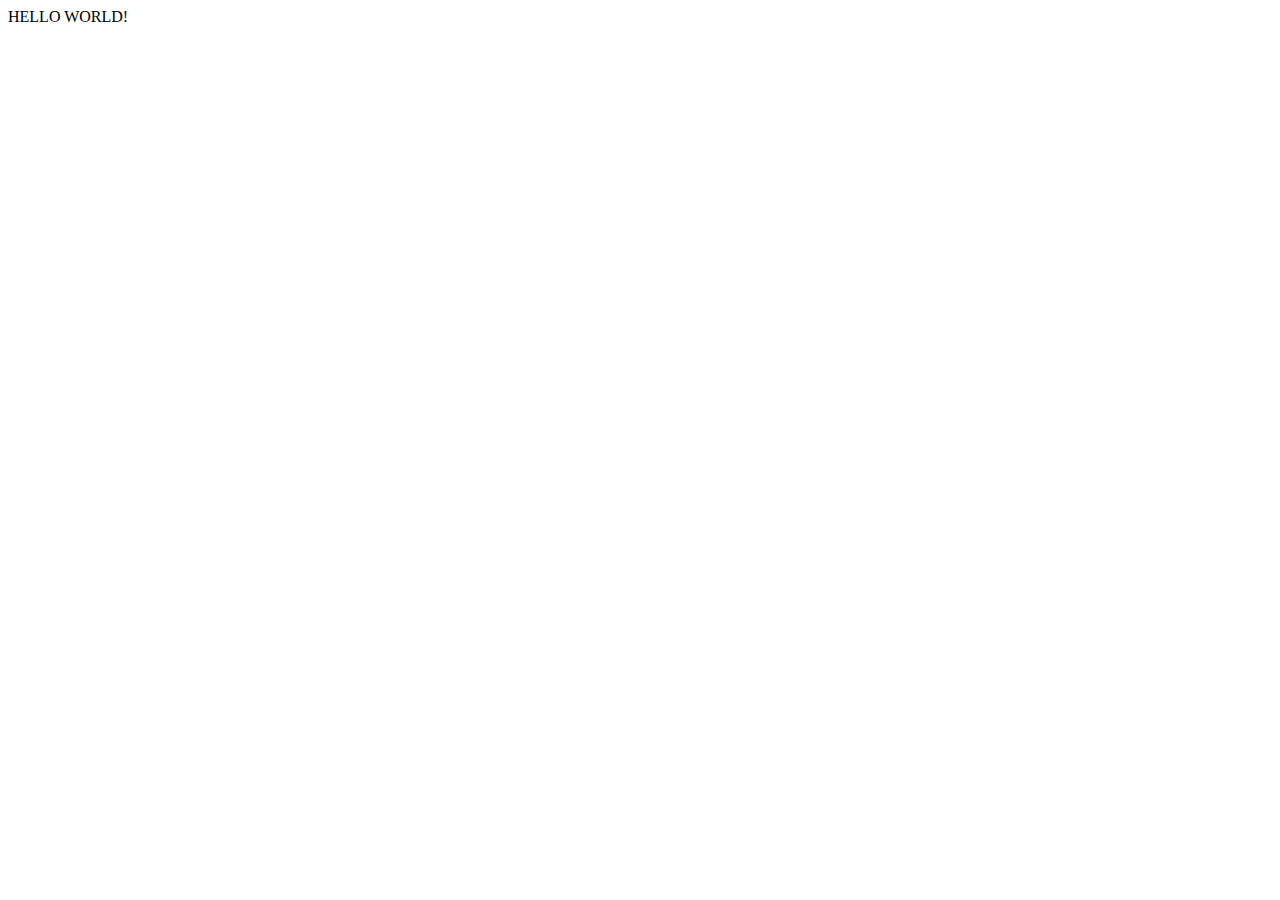
==== index.html @ c511a4b0 "test" ====
<!DOCTYPE html>
<html lang="en">
    <head>
        <meta charset="utf-8">
        <meta http-equiv="X-UA-Compatible" content="IE=edge">
        <meta name="viewport" content="width=device-width, initial-scale=1">

        <title>Quickstart pack</title>

        <link href="assets/css/bootstrap.min.css" rel="stylesheet">
        <link href="assets/css/font-awesome.min.css" rel="stylesheet">
        <link href="assets/css/style.css" rel="stylesheet">
        <link href="assets/css/responsive.css" rel="stylesheet">
        
    </head>
    <body>
        HELLO WORLD!
        

        <script src="assets/js/jquery.min.js"></script>
        <script src="assets/js/bootstrap.min.js"></script>
        <script src="assets/js/main.js"></script>
    </body>
</html>
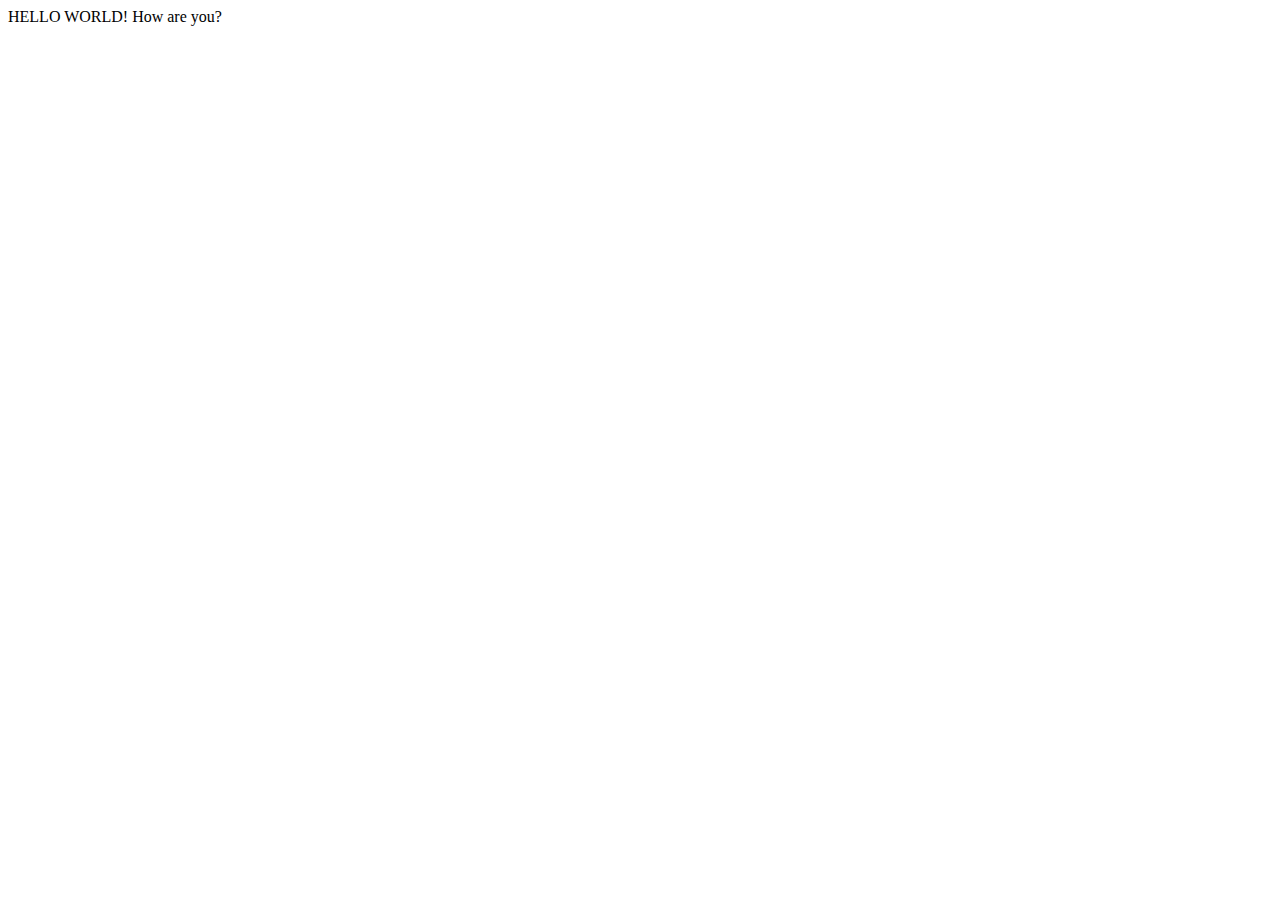
==== commit 2ed9efea: "new" ====
--- a/index.html
+++ b/index.html
@@ -15,6 +15,8 @@
     </head>
     <body>
         HELLO WORLD!
+		
+		How are you?
         
 
         <script src="assets/js/jquery.min.js"></script>
